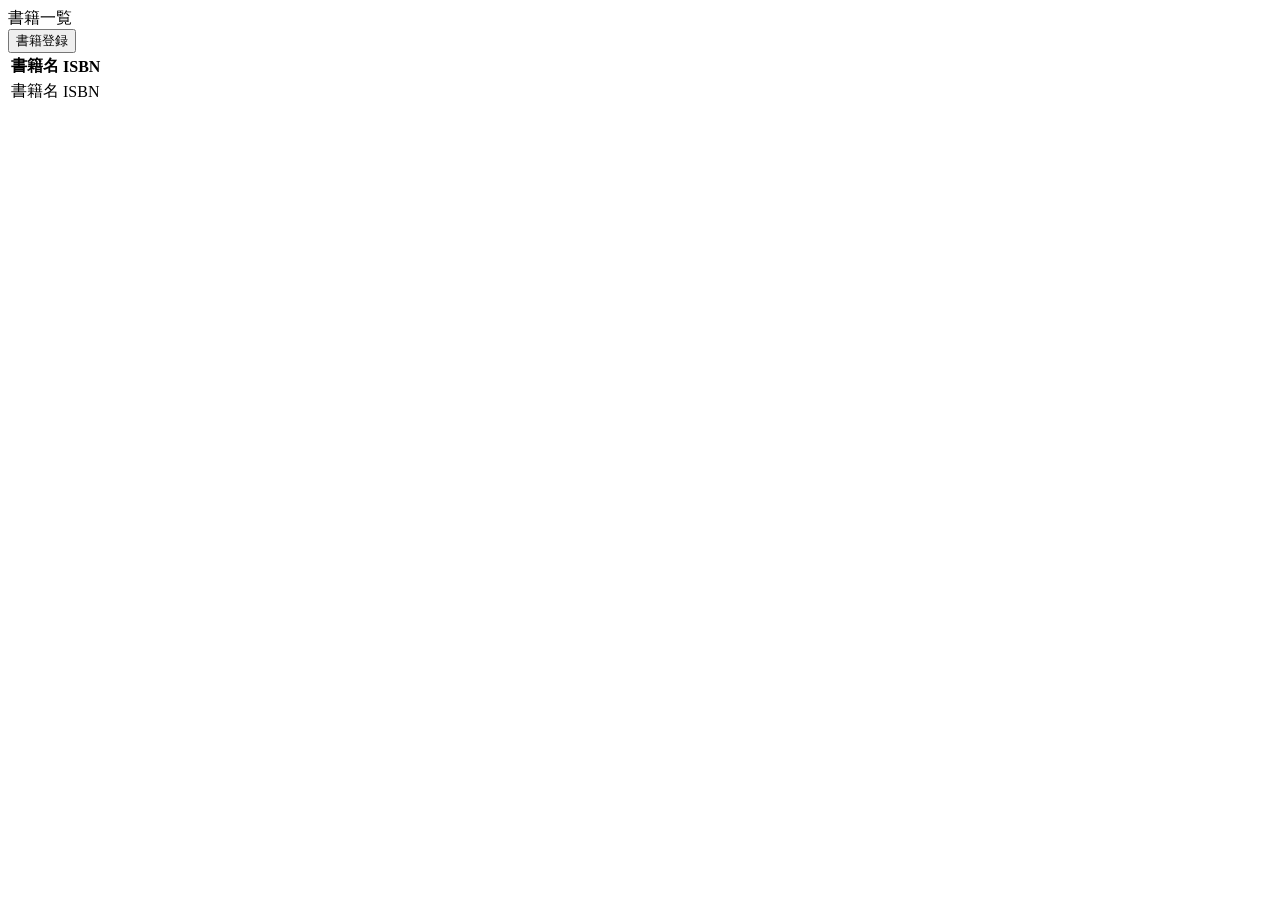
==== src/main/resources/templates/book/index.html @ 24c53b29 "書籍一覧画面を実装しました。" ====
<!DOCTYPE html>
<html lang="ja" xmlns:th="http://www.thymeleaf.org">
 
<head th:replace="~{common :: meta_header('書籍一覧',~{::link},~{::script})}">
    <title th:text="${title}+' | MTLibrary'"></title>
    <link rel="stylesheet" th:href="@{/css/book/index.css}" />
    <script type="text/javascript" th:src="@{/js/book/index.js}"></script>
</head>
 
<body>
    <div class="contents">
        <div th:replace="~{common :: main_sidebar}"></div>
        <div class="main_contents">
            <div th:replace="~{common :: header}"></div>
            <div class="inner_contens">
                <div class="page_title">書籍一覧</div>
                <!-- 書籍登録ボタン -->
                <a th:href="@{/book/add}">
                    <button type="button">書籍登録</button>
                </a>
                <!-- 書籍一覧テーブル -->
                <table>
                    <thead>
                        <tr>
                            <th>書籍名</th>
                            <th>ISBN</th>
                        </tr>
                    </thead>
                    <tbody>
                        <tr th:each="book : ${bookMstList}">
                            <td th:text="${book.title}">書籍名</td>
                            <td th:text="${book.isbn}">ISBN</td>
                        </tr>
                    </tbody>
                </table>
            </div>
        </div>
    </div>
    <div th:replace="~{common :: footer}"></div>
</body>
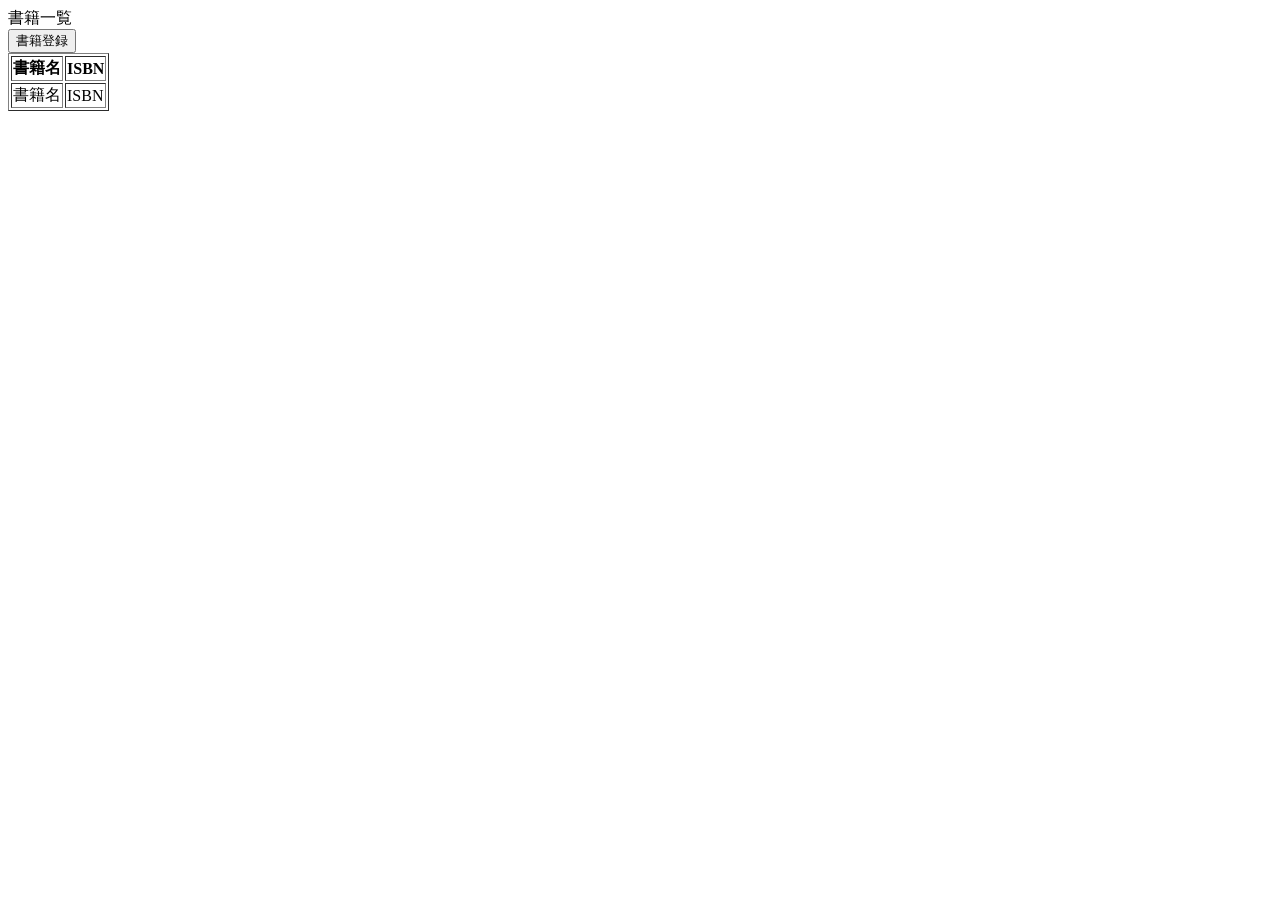
==== commit 76cebc55: "書籍一覧画面のデザインを変更しました。" ====
--- a/src/main/resources/templates/book/index.html
+++ b/src/main/resources/templates/book/index.html
@@ -19,7 +19,7 @@
                     <button type="button">書籍登録</button>
                 </a>
                 <!-- 書籍一覧テーブル -->
-                <table>
+                <table border="1">
                     <thead>
                         <tr>
                             <th>書籍名</th>
